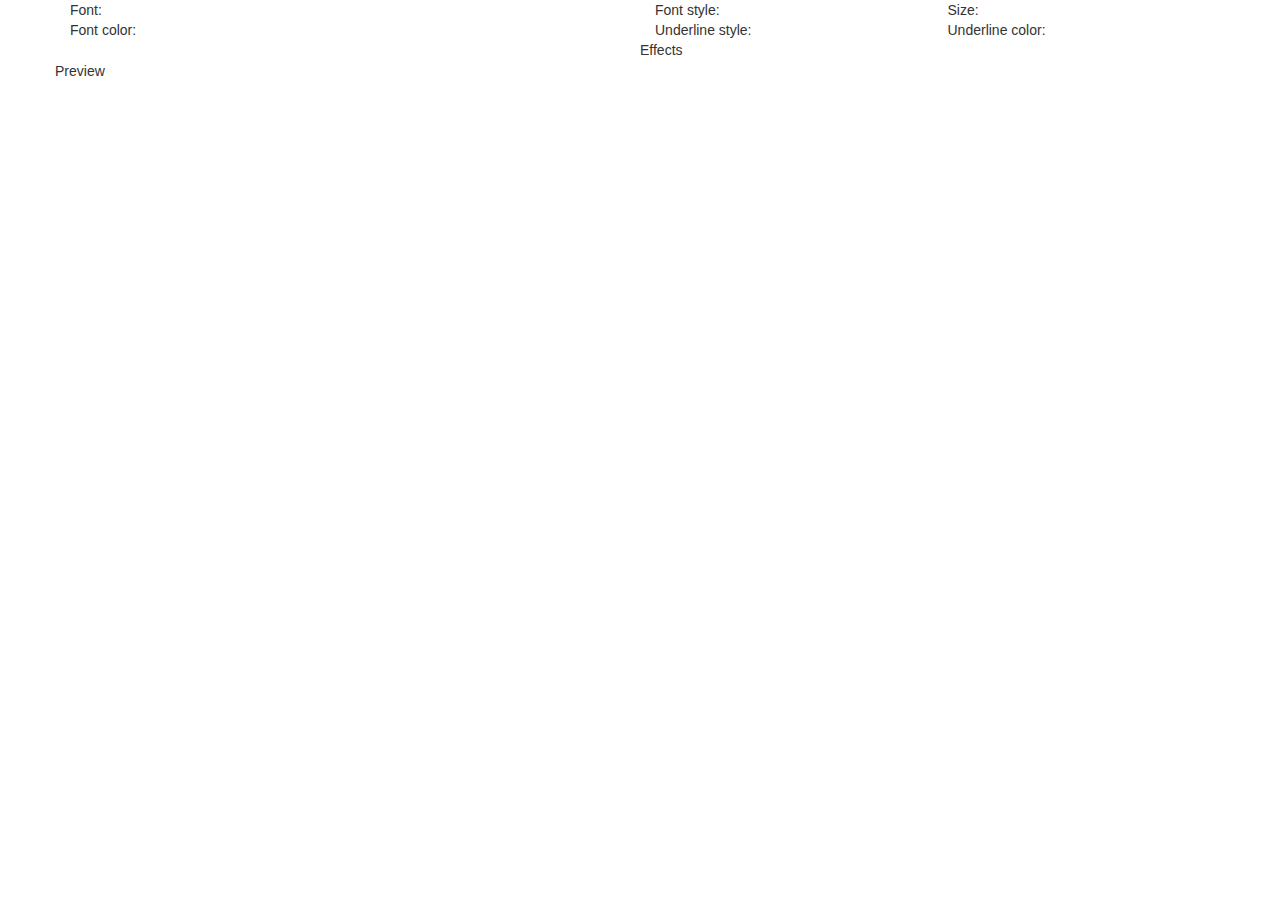
==== browser_javascript/index.html @ 44c4232d "Add materials" ====
<!DOCTYPE html>
<html>
  <head>
    <title>Browser java script</title>
    <link rel="stylesheet" href="css/bootstrap.css">
    <link rel="stylesheet" href="css/bootstrap-theme.css">
  </head>
  <body>

    <div class="container">
      <div class="row">
        <div class="col-md-6">Font:</div>
        <div class="col-md-3">Font style:</div>
        <div class="col-md-3">Size:</div>
      </div>
      <div class="row">
        <div class="col-md-6">Font color:</div>
        <div class="col-md-3">Underline style:</div>
        <div class="col-md-3">Underline color:</div>
      </div>
      <div class="row">
        Effects
        <div class="col-md-6"></div>
        <div class="col-md-6"></div>
      </div>
      <div class="row">
        Preview
        <div class="col-md-12"></div>
      </div>
    </div>


    <script src="http://code.jquery.com/jquery-2.1.4.min.js"></script>
    <script src="js/bootstrap.js"></script>
    <script>
      window.onload = function() {
        if (window.jQuery) {
            alert("Yeah!");
        } else {
            alert("Doesn't Work");
        }
      }
    </script>
  </body>
</html>
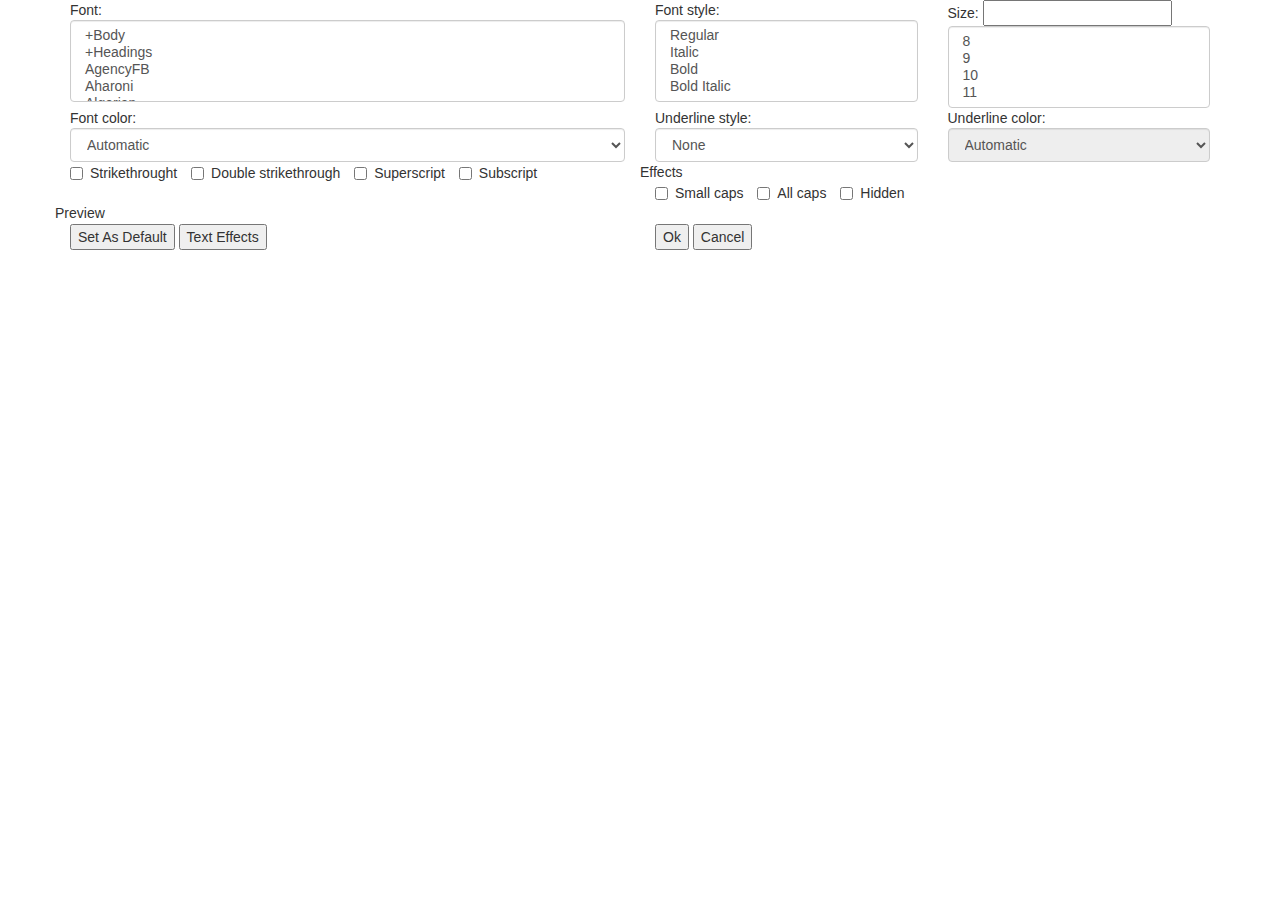
==== commit 45eea57d: "Add tasks" ====
--- a/browser_javascript/index.html
+++ b/browser_javascript/index.html
@@ -9,23 +9,92 @@
 
     <div class="container">
       <div class="row">
-        <div class="col-md-6">Font:</div>
-        <div class="col-md-3">Font style:</div>
-        <div class="col-md-3">Size:</div>
+        <div class="col-md-6">Font:
+          <select multiple class="form-control">
+            <option>+Body</option>
+            <option>+Headings</option>
+            <option>AgencyFB</option>
+            <option>Aharoni</option>
+            <option>Algerian</option>
+          </select>
+        </div>
+        <div class="col-md-3">Font style:
+          <select multiple class="form-control">
+            <option>Regular</option>
+            <option>Italic</option>
+            <option>Bold</option>
+            <option>Bold Italic</option>
+          </select>
+        </div>
+        <div class="col-md-3">Size:
+          <input type="text" id="">
+          <select multiple class="form-control">
+            <option>8</option>
+            <option>9</option>
+            <option>10</option>
+            <option>11</option>
+          </select>
+        </div>
       </div>
       <div class="row">
-        <div class="col-md-6">Font color:</div>
-        <div class="col-md-3">Underline style:</div>
-        <div class="col-md-3">Underline color:</div>
+        <div class="col-md-6">Font color:
+          <select class="form-control">
+            <option>Automatic</option>
+            <option>Not Automatic</option>
+          </select>
+        </div>
+        <div class="col-md-3">Underline style:
+          <select class="form-control">
+            <option>None</option>
+            <option>Not Automatic</option>
+          </select>
+        </div>
+        <div class="col-md-3">Underline color:
+          <select class="form-control" disabled>
+            <option>Automatic</option>
+            <option>Not Automatic</option>
+          </select>
+        </div>
       </div>
       <div class="row">
         Effects
-        <div class="col-md-6"></div>
-        <div class="col-md-6"></div>
+        <div class="col-md-6">
+          <label class="checkbox-inline">
+          <input type="checkbox" id="inlineCheckbox1" value="option1"> Strikethrought
+          </label>
+          <label class="checkbox-inline">
+            <input type="checkbox" id="inlineCheckbox2" value="option2"> Double strikethrough
+          </label>
+          <label class="checkbox-inline">
+            <input type="checkbox" id="inlineCheckbox3" value="option3"> Superscript
+          </label>
+          <label class="checkbox-inline">
+            <input type="checkbox" id="inlineCheckbox3" value="option3"> Subscript
+          </label>
+        </div>
+        <div class="col-md-6">
+          <label class="checkbox-inline">
+          <input type="checkbox" id="inlineCheckbox1" value="option1"> Small caps
+          </label>
+          <label class="checkbox-inline">
+            <input type="checkbox" id="inlineCheckbox2" value="option2"> All caps
+          </label>
+          <label class="checkbox-inline">
+            <input type="checkbox" id="inlineCheckbox3" value="option3"> Hidden
+          </label>
+        </div>
       </div>
       <div class="row">
         Preview
         <div class="col-md-12"></div>
+      </div>
+      <div class="row">
+        <div class="col-md-6">
+          <button>Set As Default</button> <button>Text Effects</button>
+        </div>
+        <div class="col-md-6">
+          <button>Ok</button> <button>Cancel</button>
+        </div>
       </div>
     </div>
 
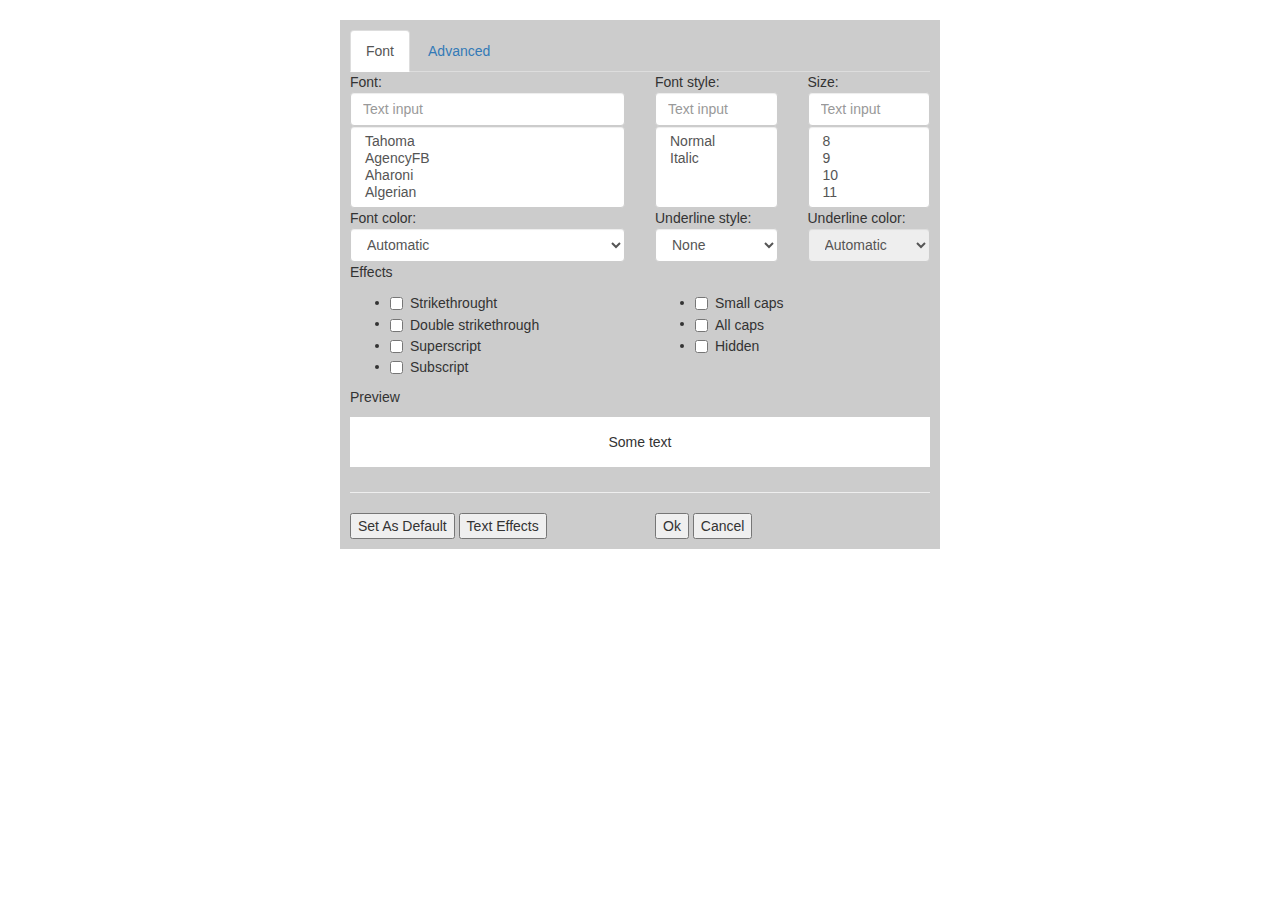
==== commit ed752225: "Font Dialog" ====
--- a/browser_javascript/index.html
+++ b/browser_javascript/index.html
@@ -1,114 +1,212 @@
 <!DOCTYPE html>
 <html>
-  <head>
+<head>
     <title>Browser java script</title>
     <link rel="stylesheet" href="css/bootstrap.css">
     <link rel="stylesheet" href="css/bootstrap-theme.css">
-  </head>
-  <body>
-
-    <div class="container">
-      <div class="row">
-        <div class="col-md-6">Font:
-          <select multiple class="form-control">
-            <option>+Body</option>
-            <option>+Headings</option>
-            <option>AgencyFB</option>
-            <option>Aharoni</option>
-            <option>Algerian</option>
-          </select>
+</head>
+<body>
+    <div class="container" style="width: 600px;margin-top: 20px;background-color: #ccc;padding: 10px;">
+
+      <!-- Nav tabs -->
+      <ul class="nav nav-tabs" role="tablist">
+        <li role="presentation" class="active"><a href="#home" aria-controls="home" role="tab" data-toggle="tab">Font</a></li>
+        <li role="presentation"><a href="#profile" aria-controls="profile" role="tab" data-toggle="tab">Advanced</a></li>
+      </ul>
+
+      <!-- Tab panes -->
+      <div class="tab-content">
+        <div role="tabpanel" class="tab-pane active" id="home">
+            <div class="row">
+                <div class="col-md-6">Font:
+                    <input type="text" id="fontInput" class="form-control" placeholder="Text input">
+                    <select id="font" multiple class="form-control">
+                        <option>Tahoma</option>
+                        <option>AgencyFB</option>
+                        <option>Aharoni</option>
+                        <option>Algerian</option>
+                    </select>
+                </div>
+                <div class="col-md-3">Font style:
+                    <input type="text" id="styleInput" class="form-control" placeholder="Text input">
+                    <select multiple id="style" class="form-control">
+                        <option>Normal</option>
+                        <option>Italic</option>
+                    </select>
+                </div>
+                <div class="col-md-3">Size:
+                    <input type="text" id="sizeInput" class="form-control" placeholder="Text input">
+                    <select id="size" multiple class="form-control">
+                        <option>8</option>
+                        <option>9</option>
+                        <option>10</option>
+                        <option>11</option>
+                    </select>
+                </div>
+            </div>
+            <div class="row">
+                <div class="col-md-6">Font color:
+                    <select class="form-control">
+                        <option>Automatic</option>
+                        <option>Not Automatic</option>
+                    </select>
+                </div>
+                <div class="col-md-3">Underline style:
+                    <select class="form-control">
+                        <option>None</option>
+                        <option>Not Automatic</option>
+                    </select>
+                </div>
+                <div class="col-md-3">Underline color:
+                    <select class="form-control" disabled>
+                        <option>Automatic</option>
+                        <option>Not Automatic</option>
+                    </select>
+                </div>
+            </div>
+            <div class="row">
+                <div class="col-md-12"><p>Effects</p></div>
+                <div class="col-md-6">
+
+                    <ul>
+                        <li>
+                            <label class="checkbox-inline">
+                                <input type="checkbox" id="strikethrought" value="option1"> Strikethrought
+                            </label>
+                        </li>
+                        <li>
+                            <label class="checkbox-inline">
+                                <input type="checkbox" id="doubleStrikethrough" value="option2"> Double strikethrough
+                            </label>
+                        </li>
+                        <li>
+                            <label class="checkbox-inline">
+                                <input type="checkbox" id="superscript" value="option3"> Superscript
+                            </label>
+                        </li>
+                        <li>
+                            <label class="checkbox-inline">
+                                <input type="checkbox" id="subscript" value="option3"> Subscript
+                            </label>
+                        </li>
+                    </ul>
+                </div>
+                <div class="col-md-6">
+                    <ul>
+                        <li>
+                            <label class="checkbox-inline">
+                                <input type="checkbox" id="smallCaps" value="option1"> Small caps
+                            </label>
+                        </li>
+                        <li>
+                            <label class="checkbox-inline">
+                                <input type="checkbox" id="allCaps" value="option2"> All caps
+                            </label>
+                        </li>
+                        <li>
+                            <label class="checkbox-inline">
+                                <input type="checkbox" id="hidden" value="option3"> Hidden
+                            </label>
+                        </li>
+                    </ul>
+                </div>
+            </div>
+            <div class="row">
+
+                <div class="col-md-12">
+                    <p>Preview</p>
+                    <div class="preview" style="background-color: white;    padding: 15px;    margin-bottom: 5px;    text-align: center;">Some text</div>
+                </div>
+            </div>
+            <hr />
+            <div class="row">
+                <div class="col-md-6">
+                    <button>Set As Default</button> <button>Text Effects</button>
+                </div>
+                <div class="col-md-6">
+                    <button>Ok</button> <button>Cancel</button>
+                </div>
+            </div>
+
         </div>
-        <div class="col-md-3">Font style:
-          <select multiple class="form-control">
-            <option>Regular</option>
-            <option>Italic</option>
-            <option>Bold</option>
-            <option>Bold Italic</option>
-          </select>
-        </div>
-        <div class="col-md-3">Size:
-          <input type="text" id="">
-          <select multiple class="form-control">
-            <option>8</option>
-            <option>9</option>
-            <option>10</option>
-            <option>11</option>
-          </select>
-        </div>
+        <div role="tabpanel" class="tab-pane" id="profile">Empty</div>
       </div>
-      <div class="row">
-        <div class="col-md-6">Font color:
-          <select class="form-control">
-            <option>Automatic</option>
-            <option>Not Automatic</option>
-          </select>
-        </div>
-        <div class="col-md-3">Underline style:
-          <select class="form-control">
-            <option>None</option>
-            <option>Not Automatic</option>
-          </select>
-        </div>
-        <div class="col-md-3">Underline color:
-          <select class="form-control" disabled>
-            <option>Automatic</option>
-            <option>Not Automatic</option>
-          </select>
-        </div>
-      </div>
-      <div class="row">
-        Effects
-        <div class="col-md-6">
-          <label class="checkbox-inline">
-          <input type="checkbox" id="inlineCheckbox1" value="option1"> Strikethrought
-          </label>
-          <label class="checkbox-inline">
-            <input type="checkbox" id="inlineCheckbox2" value="option2"> Double strikethrough
-          </label>
-          <label class="checkbox-inline">
-            <input type="checkbox" id="inlineCheckbox3" value="option3"> Superscript
-          </label>
-          <label class="checkbox-inline">
-            <input type="checkbox" id="inlineCheckbox3" value="option3"> Subscript
-          </label>
-        </div>
-        <div class="col-md-6">
-          <label class="checkbox-inline">
-          <input type="checkbox" id="inlineCheckbox1" value="option1"> Small caps
-          </label>
-          <label class="checkbox-inline">
-            <input type="checkbox" id="inlineCheckbox2" value="option2"> All caps
-          </label>
-          <label class="checkbox-inline">
-            <input type="checkbox" id="inlineCheckbox3" value="option3"> Hidden
-          </label>
-        </div>
-      </div>
-      <div class="row">
-        Preview
-        <div class="col-md-12"></div>
-      </div>
-      <div class="row">
-        <div class="col-md-6">
-          <button>Set As Default</button> <button>Text Effects</button>
-        </div>
-        <div class="col-md-6">
-          <button>Ok</button> <button>Cancel</button>
-        </div>
-      </div>
+
     </div>
+
 
 
     <script src="http://code.jquery.com/jquery-2.1.4.min.js"></script>
     <script src="js/bootstrap.js"></script>
     <script>
-      window.onload = function() {
-        if (window.jQuery) {
-            alert("Yeah!");
-        } else {
-            alert("Doesn't Work");
-        }
-      }
+        $('#myTabs a').click(function (e) {
+          e.preventDefault()
+          $(this).tab('show')
+        });
+
+        var font = 1,
+            fontStyle = 1,
+            fontColor = 1,
+            underlineStyle = 1;
+
+
+        $('#size').on('click', function() {
+            var size = $( "#size option:selected" ).text();
+            var fontSize = size + 'px';
+            $('#sizeInput').val(size);
+            $('.preview').css('font-size', fontSize);
+        });
+
+        $('#style').on('click', function() {
+            var style = $( "#style option:selected" ).text();
+            var fontStyle = style.toLowerCase();
+            $('#styleInput').val(style);
+            $('.preview').css('font-style', fontStyle);
+        });
+
+        $('#font').on('click', function() {
+            var font = $( "#font option:selected" ).text();
+            var fontFont = font;
+            $('#fontInput').val(font);
+            $('.preview').css('font-family', fontFont);
+        });
+
+        if ($('#strikethrought').attr('checked')) {
+            console.log('dfsd');
+        }
+
+        if ($('#doubleStrikethrough').is(':checked')) {
+
+        }
+
+        if ($('#superscript').is(':checked')) {
+
+        }
+
+        if ($('#subscript').is(':checked')) {
+
+        }
+
+        if ($('#smallCaps').is(':checked')) {
+
+        }
+
+        if ($('#allCaps').is(':checked')) {
+
+        }
+
+        if ($('#hidden').is(':checked')) {
+            console.log('checked');
+            $('.preview').hide();
+        }
+
+        // window.onload = function() {
+        //     if (window.jQuery) {
+        //         alert("Yeah!");
+        //     } else {
+        //         alert("Doesn't Work");
+        //     }
+        // }
     </script>
-  </body>
+</body>
 </html>
